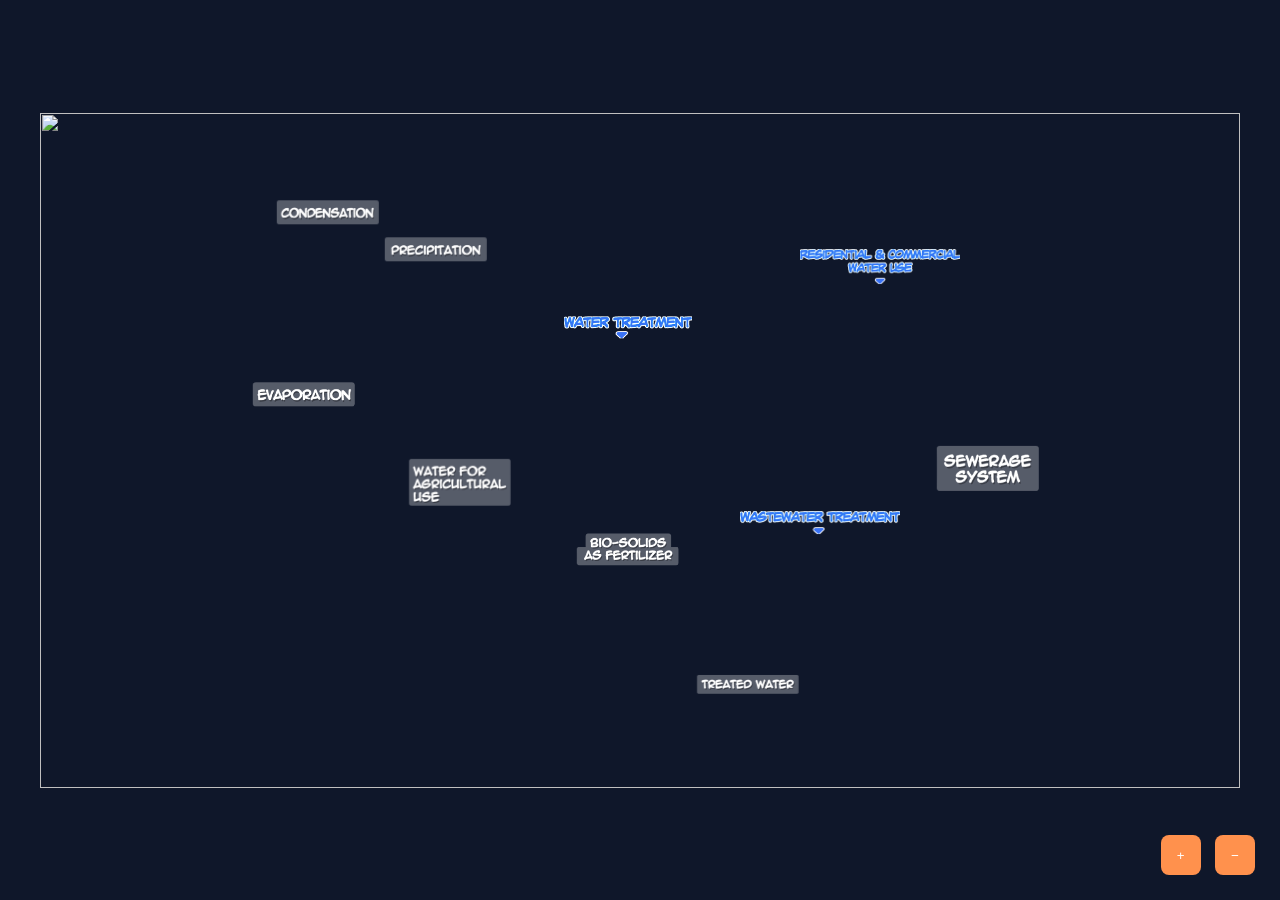
==== index.html @ dfaec4d9 "Update index.html" ====
<!DOCTYPE html>
<html lang="en">
<head>
    <meta charset="UTF-8">
    <meta name="viewport" content="width=device-width, initial-scale=1.0">
    <title>Urban Water Cycle</title>

    <link rel="stylesheet" href="WaterCycle_CSS_May2026.css">
    <link rel="icon" type="image/png" href="images/Mr Bu_Icon.png">
</head>

<body>

    <div class="viewport">

        <!-- ZOOM BUTTONS -->
        <div class="zoom-controls">
            <button onclick="zoomIn()">+</button>
            <button onclick="zoomOut()">−</button>
        </div>

        <!-- FIXED WRAPPER -->
        <div class="map-wrapper" id="zoomContainer">

            <!-- IMAGE -->
            <img src="images/WaterCycle_TextlessMap_April2026.png" class="map-image">

            <!-- HOTSPOTS -->
            <button class="hotspot small" style="top:42%; left:22%;" onclick="openPanel('panel1')">
                <img src="images/WaterCycle_EvaporationButton_April2026.png">
            </button>

            <button class="hotspot small" style="top:15%; left:24%;" onclick="openPanel('panel2')">
                <img src="images/WaterCycle_CondensationButton_April2026.png">
            </button>

            <button class="hotspot small" style="top:20.5%; left:33%;" onclick="openPanel('panel3')">
                <img src="images/WaterCycle_PrecipitationButton_April2026.png">
            </button>

            <button class="hotspot small" style="top:55%; left:35%;" onclick="openPanel('panel4')">
                <img src="images/WaterCycle_WaterForAgriButton_April2026.png">
            </button>

            <button class="hotspot small" style="top:65%; left:49%;" onclick="openPanel('panel5')">
                <img src="images/WaterCycle_BioSolidsButton_April2026.png">
            </button>

            <button class="hotspot small" style="top:53%; left:79%;" onclick="openPanel('panel6')">
                <img src="images/WaterCycle_SewerageSystemButton_April2026.png">
            </button>

            <button class="hotspot small" style="top:85%; left:59%;" onclick="openPanel('panel7')">
                <img src="images/WaterCycle_TreatedWaterButton_April2026.png">
            </button>

            <button class="hotspot medium" style="top:32%; left:49%;" onclick="openPanel('panel8')">
                <img src="images/WaterCycle_WaterTreatmentButton_April2026.png">
            </button>

            <button class="hotspot large" style="top:23%; left:70%;" onclick="openPanel('panel9')">
                <img src="images/WaterCycle_R&CWaterUseButton_April2026.png">
            </button>

            <button class="hotspot large" style="top:61%; left:65%;" onclick="openPanel('panel10')">
                <img src="images/WaterCycle_WasteWaterTreatmentButton_April2026.png">
            </button>
            <!-- OVERLAY -->
            <div class="overlay" id="overlay" onclick="closePanel()"></div>
        </div>

            <!-- PANEL 1 -->
            <div class="panel" id="panel1">
                <button class="close-btn" onclick="closePanel()">✕</button>

                <div class="panel-content">
                    <div class="panel-image">
                        <img src="images/WaterCycle_SampleEvaporation_April2026.png">
                    </div>
                    <div class="panel-text">
                        <h2>EVAPORATION</h2>
                        <p>
                            Evaporation is when liquid water turns into water vapor because of heat. The sun is the main source of this heat. This process helps move water into the atmosphere.
                        </p>
                    </div>
                </div>
            </div>

            <!-- PANEL 2 -->
            <div class="panel" id="panel2">
                <button class="close-btn" onclick="closePanel()">✕</button>

                <div class="panel-content">
                    <div class="panel-image">
                        <img src="images/WaterCycle_SampleCondensation_April2026.png">
                    </div>
                    <div class="panel-text">
                        <h2>CONDENSATION</h2>
                        <p>
                            Condensation happens when water vapor cools and turns into liquid water. This is how clouds form in the sky. You can also see it as droplets on a cold glass.
                        </p>
                    </div>
                </div>
            </div>

            <!-- PANEL 3 -->
            <div class="panel" id="panel3">
                <button class="close-btn" onclick="closePanel()">✕</button>

                <div class="panel-content">
                    <div class="panel-image">
                        <img src="images/WaterCycle_SamplePreciGIF_April2026.gif">
                    </div>
                    <div class="panel-text">
                        <h2>PRECIPITATION</h2>
                        <p>Precipitation is water that falls from clouds to the Earth. It can be rain, snow, sleet, or hail. It is an important part of the water cycle.</p>
                    </div>
                </div>
            </div>

            <!-- PANEL 4 -->
            <div class="panel" id="panel4">
                <button class="close-btn" onclick="closePanel()">✕</button>

                <div class="panel-content">
                    <div class="panel-image">
                        <img src="images/WaterCycle_INSERTNAMEHERE_April2026.png">
                    </div>
                    <div class="panel-text">
                        <h2>Water for Agricultural Use</h2>
                        <p>
                            Water for agricultural use is used in farming and food production. It helps irrigate crops and provide water for animals. This is essential for growing food and sustaining agriculture.
                        </p>
                    </div>
                </div>
            </div>

            <!-- PANEL 5 -->
            <div class="panel" id="panel5">
                <button class="close-btn" onclick="closePanel()">✕</button>

                <div class="panel-content">
                    <div class="panel-image">
                        <img src="images/WaterCycle_INSERTNAMEHERE_April2026.png">
                    </div>
                    <div class="panel-text">
                        <h2>Bio-Solids as Fertilizer</h2>
                        <p>Bio-solids are treated organic materials from wastewater. They can be used as fertilizer to help plants grow. They add nutrients to the soil.</p>
                    </div>
                </div>
            </div>

            <!-- PANEL 6 -->
            <div class="panel multi" id="panel6">

                <button class="close-btn" onclick="closePanel()">✕</button>

                <!-- PANEL 6: PAGE 1 -->
                <div class="page active">
                    <div class="panel-content">
                        <div class="panel-image">
                            <img src="images/WaterCycle_SampleSSPage1_April2026.png">
                        </div>
                        <div class="panel-text">
                            <h2>Sewerage System</h2>
                            <p>
                                Sewerage System is the complete system used to manage wastewater from homes, buildings, and industries. It includes collecting sewage, transporting it through pipes, treating it in treatment plants, and safely disposing or reusing the cleaned water. This system helps keep communities clean, prevents pollution, and protects public health.

                                <br> <br> <strong>A. Sewer lines </strong> are underground pipes that transport wastewater. They connect homes and buildings to treatment plants. They help prevent pollution and keep waste flowing properly.
                            </p>
                        </div>
                    </div>
                </div>

                <!-- PANEL 6: PAGE 2 -->
                <div class="page">
                    <div class="panel-content">
                        <div class="panel-image">
                            <img src="images/WaterCycle_SampleSSPage2_April2026.png">
                        </div>
                        <div class="panel-text">
                            <h2>Sewerage System</h2>
                            <p>
                                <strong>B. Septage Collection </strong> - Not all homes are connected to sewer lines. In these areas, homes use septic tanks or pits (like a pozo negro). When trucks collect waste from these toilets or pits, it is called septage collection or desludging. The trucks (often called vacuum trucks) suck out the waste for safe transport and proper treatment.

                            </p>
                        </div>
                    </div>
                </div>

                <!-- NAV BUTTONS FOR PANEL 6 -->
                <div class="panel-nav">
                    <button onclick="prevPage(this)">◀</button>
                    <button onclick="nextPage(this)">▶</button>
                </div>

            </div>

            <!-- PANEL 7 -->
            <div class="panel" id="panel7">
                <button class="close-btn" onclick="closePanel()">✕</button>

                <div class="panel-content">
                    <div class="panel-image">
                        <img src="images/WaterCycle_SampleSSPage1_April2026.png">
                    </div>
                    <div class="panel-text">
                        <h2>Treated Water</h2>
                        <p>Treated water is water that has been cleaned to remove dirt, waste, and harmful germs. It is usually released into rivers or reused for irrigation and other non-drinking purposes. In the Philippines, it is generally not used for drinking unless it goes through additional treatment.</p>
                    </div>
                </div>
            </div>

            <!-- PANEL 8 -->
            <div class="panel" id="panel8">
                <button class="close-btn" onclick="closePanel()">✕</button>

                <div class="panel-content">
                    <div class="panel-image">
                        <img src="images/WaterCycle_INSERTNAME_April2026.png">
                    </div>
                    <div class="panel-text">
                        <h2>Water Treatment</h2>
                        <p>Water Treatment is the process of cleaning water so it is safe to use. It removes dirt, bacteria, and harmful chemicals. This makes water safe for drinking and everyday use.</p>
                    </div>
                </div>
            </div>

            <!-- PANEL 9 -->
            <div class="panel" id="panel9">
                <button class="close-btn" onclick="closePanel()">✕</button>

                <div class="panel-content">
                    <div class="panel-image">
                        <img src="images/WaterCycle_INSERTNAME_April2026.png">
                    </div>
                    <div class="panel-text">
                        <h2>Residential & Commercial Water Use</h2>
                        <p>Residential and commercial water use is water used in homes for daily activities like cooking, cleaning, and bathing. Commercial water use is water used in businesses like malls, hotels, and restaurants. Both are important for daily life and services.</p>
                    </div>
                </div>
            </div>

            <!-- PANEL 10 -->
            <div class="panel" id="panel10">
                <button class="close-btn" onclick="closePanel()">✕</button>

                <div class="panel-content">
                    <div class="panel-image">
                        <img src="images/WaterCycle_INSERTNAME_April2026.png">
                    </div>
                    <div class="panel-text">
                        <h2>Waste Water Treatment</h2>
                        <p>Wastewater treatment cleans used water from homes and industries. It removes harmful substances before releasing the water back into the environment. This protects people and ecosystems.</p>
                    </div>
                </div>
            </div>
    </div>

    <script> src="WaterCycle_JavaScript_May2026.js"</script>

</body>
</html>
---- WaterCycle_CSS_May2026.css ----
/* BASE */
html, body {
    margin: 0;
    height: 100%;
    height: 100dvh;
    overflow: hidden;
    background: #0f172a;
    font-family: "Poppins", sans-serif;
}

/* VIEWPORT */
.viewport {
    width: 100vw;
    height: 100%;
    height: 100dvh;
    display: flex;
    justify-content: center;
    align-items: center;
}

/* MAP WRAPPER */
.map-wrapper {
    position: relative;
    width: 100%;
    max-width: 1200px;
    aspect-ratio: 16 / 9;
}

/* MAP IMAGE */
.map-image {
    width: 100%;
    height: 100%;
    object-fit: contain;
    display: block;
}

/* ZOOM CONTAINER */
#zoomContainer {
    cursor: grab;
    touch-action: none;
}

/* HOTSPOTS */
.hotspot {
    position: absolute;
    transform: translate(-50%, -50%);
    background: none;
    border: none;
    cursor: pointer;
}

    .hotspot.small img {
        width: clamp(90px, 8vw, 110px);
        height: auto;
    }

    .hotspot.medium img {
        width: clamp(120px, 10vw, 150px);
        height: auto;
    }

    .hotspot.large img {
        width: clamp(160px, 12vw, 210px);
        height: auto;
    }

    .hotspot img {
        transition: transform 0.2s;
    }

    .hotspot:hover img {
        transform: scale(1.2);
        filter: drop-shadow(0 0 6px cyan);
    }

/* ZOOM BUTTONS */
.zoom-controls {
    position: fixed;
    bottom: 20px;
    right: 20px;
    z-index: 300;
}

    .zoom-controls button {
        background: #ff914d;
        border: none;
        color: white;
        width: 40px;
        height: 40px;
        margin: 5px;
        border-radius: 8px;
        cursor: pointer;
    }

        .zoom-controls button:hover {
            background: #dc2626;
        }

/* OVERLAY */
.overlay {
    display: none;
    position: fixed;
    inset: 0;
    background: rgba(0,0,0,0.4);
    z-index: 200;
}

    .overlay.active {
        display: block;
    }

/* PANEL */
.panel {
    position: fixed;
    top: 50%;
    left: 50%;
    width: min(700px, 92vw);
    height: 420px;
    height: min(420px, 80dvh);
    transform: translate(-50%, -50%);
    background: #edf8ff;
    border: 6px solid black;
    border-radius: 20px;
    padding: 16px;
    display: flex;
    flex-direction: column;
    overflow: hidden;
    z-index: 201;
    opacity: 0;
    pointer-events: none;
}

    .panel.active {
        opacity: 1;
        pointer-events: auto;
    }

.panel-content {
    display: flex;
    gap: 20px;
    flex: 1;
    min-height: 0;
    align-items: flex-start;
}

/* IMAGE SIDE */
.panel-image {
    flex: 1;
    display: flex;
    justify-content: center;
    align-items: flex-start;
    min-width: 0;
}

    /* PERFECT SQUARE IMAGE */
    .panel-image img {
        width: 100%;
        max-width: 320px;
        aspect-ratio: 1 / 1;
        object-fit: cover;
        border: 5px solid black;
        display: block;
    }

/* TEXT SIDE */
.panel-text {
    flex: 1;
    display: flex;
    flex-direction: column;
    justify-content: flex-start;
    min-width: 0;
    min-height: 0;
}

    /* TITLE */
    .panel-text h2 {
        margin: 0;
        font-size: 24px;
        line-height: 1.2;
        color: #0b1f34;
    }

    /* SCROLLABLE CONTENT */
    .panel-text p {
        flex: 1;
        min-height: 0;
        overflow-y: auto;
        -webkit-overflow-scrolling: touch;
        font-size: 15px;
        line-height: 1.5;
        margin-top: 10px;
        padding-right: 20px;
        color: #0b1f34;
    }

/* MOBILE STACK */
@media (max-width: 768px) {
    .panel-content {
        flex-direction: column;
        align-items: stretch;
    }

    .panel-image {
        flex: none;
        width: 100%;
        align-items: center;
    }

        .panel-image img {
            width: 100%;
            max-width: 220px;
        }
}

/* CLOSE BUTTON */
.close-btn {
    position: absolute;
    top: 10px;
    right: 10px;
    background: #ff914d;
    border: none;
    color: white;
    width: 30px;
    height: 30px;
    cursor: pointer;
}

    .close-btn:hover {
        background: #dc2626;
    }

/* PAGES */
.page {
    display: none;
    height: 100%;
}

    .page.active {
        display: block;
    }

/* NAV */
.panel-nav {
    position: absolute;
    bottom: 10px;
    right: 15px;
    display: flex;
    gap: 10px;
}

    .panel-nav button {
        background: #ff914d;
        border: none;
        color: white;
        padding: 5px 10px;
        border-radius: 5px;
        cursor: pointer;
    }

        .panel-nav button:hover {
            background: #dc2626;
        }
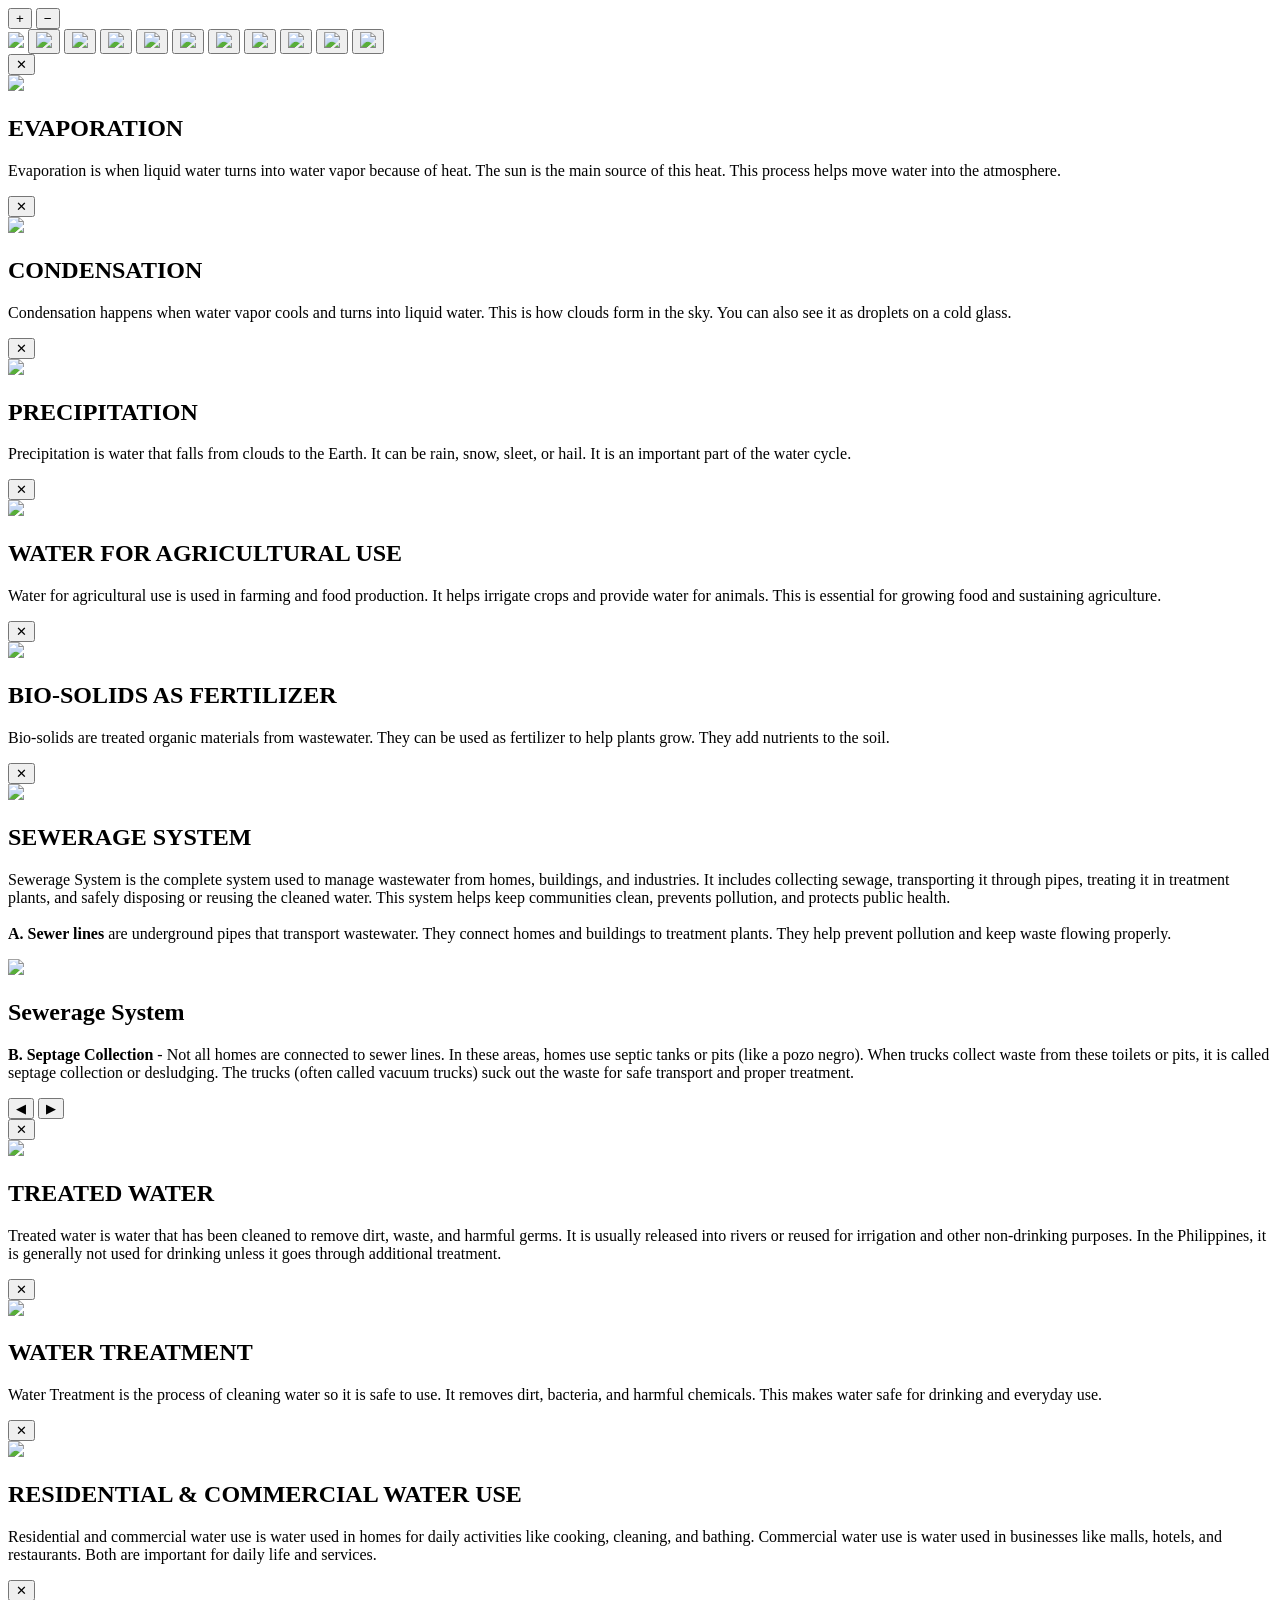
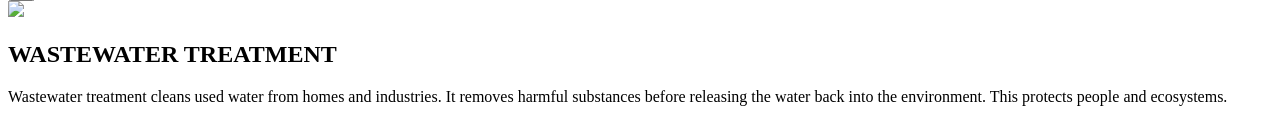
==== commit 36397043: "Update index.html" ====
--- a/index.html
+++ b/index.html
@@ -5,7 +5,7 @@
     <meta name="viewport" content="width=device-width, initial-scale=1.0">
     <title>Urban Water Cycle</title>
 
-    <link rel="stylesheet" href="WaterCycle_CSS_May2026.css">
+    <link rel="stylesheet" href="WaterCycle_Desktop_May2026.css">
     <link rel="icon" type="image/png" href="images/Mr Bu_Icon.png">
 </head>
 
@@ -65,199 +65,248 @@
             <button class="hotspot large" style="top:61%; left:65%;" onclick="openPanel('panel10')">
                 <img src="images/WaterCycle_WasteWaterTreatmentButton_April2026.png">
             </button>
+
             <!-- OVERLAY -->
             <div class="overlay" id="overlay" onclick="closePanel()"></div>
         </div>
 
-            <!-- PANEL 1 -->
-            <div class="panel" id="panel1">
-                <button class="close-btn" onclick="closePanel()">✕</button>
-
+        <!-- PANEL 1 -->
+        <div class="panel" id="panel1">
+            <button class="close-btn" onclick="closePanel()">✕</button>
+
+            <div class="panel-content">
+                <div class="panel-image">
+                    <img src="images/WaterCycle_Evaporation_May2026.png">
+                </div>
+
+                <div class="panel-text">
+                    <h2>EVAPORATION</h2>
+
+                    <p>
+                        Evaporation is when liquid water turns into water vapor because of heat. The sun is the main source of this heat. This process helps move water into the atmosphere.
+                    </p>
+                </div>
+            </div>
+        </div>
+
+        <!-- PANEL 2 -->
+        <div class="panel" id="panel2">
+            <button class="close-btn" onclick="closePanel()">✕</button>
+
+            <div class="panel-content">
+                <div class="panel-image">
+                    <img src="images/WaterCycle_Condensation_May2026.png">
+                </div>
+
+                <div class="panel-text">
+                    <h2>CONDENSATION</h2>
+
+                    <p>
+                        Condensation happens when water vapor cools and turns into liquid water. 
+                        This is how clouds form in the sky. 
+                        You can also see it as droplets on a cold glass.
+                    </p>
+                </div>
+            </div>
+        </div>
+
+        <!-- PANEL 3 -->
+        <div class="panel" id="panel3">
+            <button class="close-btn" onclick="closePanel()">✕</button>
+
+            <div class="panel-content">
+                <div class="panel-image">
+                    <img src="images/WaterCycle_Precipitation_May2026.png">
+                </div>
+
+                <div class="panel-text">
+                    <h2>PRECIPITATION</h2>
+
+                    <p>
+                        Precipitation is water that falls from clouds to the Earth.
+                        It can be rain, snow, sleet, or hail. 
+                        It is an important part of the water cycle.
+                    </p>
+                </div>
+            </div>
+        </div>
+
+        <!-- PANEL 4 -->
+        <div class="panel" id="panel4">
+            <button class="close-btn" onclick="closePanel()">✕</button>
+
+            <div class="panel-content">
+                <div class="panel-image">
+                    <img src="images/WaterCycle_WaterForAgriUse_April2026.png">
+                </div>
+
+                <div class="panel-text">
+                    <h2>WATER FOR AGRICULTURAL USE</h2>
+
+                    <p>
+                        Water for agricultural use is used in farming and food production. It helps irrigate crops and provide water for animals. This is essential for growing food and sustaining agriculture.
+
+                    </p>
+                </div>
+            </div>
+        </div>
+
+        <!-- PANEL 5 -->
+        <div class="panel" id="panel5">
+            <button class="close-btn" onclick="closePanel()">✕</button>
+
+            <div class="panel-content">
+                <div class="panel-image">
+                    <img src="images/WaterCycle_BioSolidsFertilizer_May2026.png">
+                </div>
+
+                <div class="panel-text">
+                    <h2>BIO-SOLIDS AS FERTILIZER</h2>
+
+                    <p>
+                        Bio-solids are treated organic materials from wastewater. They can be used as fertilizer to help plants grow. They add nutrients to the soil.
+                    </p>
+                </div>
+            </div>
+        </div>
+
+        <!-- PANEL 6 -->
+        <div class="panel multi" id="panel6">
+
+            <button class="close-btn" onclick="closePanel()">✕</button>
+
+            <!-- PAGE 1 -->
+            <div class="page active">
                 <div class="panel-content">
+
                     <div class="panel-image">
-                        <img src="images/WaterCycle_SampleEvaporation_April2026.png">
+                        <img src="images/WaterCycle_SewerSysPage1_May2026.png">
                     </div>
+
                     <div class="panel-text">
-                        <h2>EVAPORATION</h2>
+                        <h2>SEWERAGE SYSTEM</h2>
+
                         <p>
-                            Evaporation is when liquid water turns into water vapor because of heat. The sun is the main source of this heat. This process helps move water into the atmosphere.
+                            Sewerage System is the complete system used to manage wastewater from homes, buildings, and industries. It includes collecting sewage, transporting it through pipes, treating it in treatment plants, and safely disposing or reusing the cleaned water. This system helps keep communities clean, prevents pollution, and protects public health.
+
+                            <br><br>
+
+                            <strong>A. Sewer lines</strong> are underground pipes that transport wastewater. They connect homes and buildings to treatment plants. They help prevent pollution and keep waste flowing properly.
+
                         </p>
                     </div>
-                </div>
-            </div>
-
-            <!-- PANEL 2 -->
-            <div class="panel" id="panel2">
-                <button class="close-btn" onclick="closePanel()">✕</button>
-
+
+                </div>
+            </div>
+
+            <!-- PAGE 2 -->
+            <div class="page">
                 <div class="panel-content">
+
                     <div class="panel-image">
-                        <img src="images/WaterCycle_SampleCondensation_April2026.png">
+                        <img src="images/WaterCycle_SewerSysPage2_May2026.png">
                     </div>
+
                     <div class="panel-text">
-                        <h2>CONDENSATION</h2>
+                        <h2>Sewerage System</h2>
+
                         <p>
-                            Condensation happens when water vapor cools and turns into liquid water. This is how clouds form in the sky. You can also see it as droplets on a cold glass.
+                            <strong>B. Septage Collection</strong> 
+                            - Not all homes are connected to sewer lines. In these areas, homes use septic tanks or pits (like a pozo negro). When trucks collect waste from these toilets or pits, it is called septage collection or desludging. The trucks (often called vacuum trucks) suck out the waste for safe transport and proper treatment.
                         </p>
                     </div>
-                </div>
-            </div>
-
-            <!-- PANEL 3 -->
-            <div class="panel" id="panel3">
-                <button class="close-btn" onclick="closePanel()">✕</button>
-
-                <div class="panel-content">
-                    <div class="panel-image">
-                        <img src="images/WaterCycle_SamplePreciGIF_April2026.gif">
-                    </div>
-                    <div class="panel-text">
-                        <h2>PRECIPITATION</h2>
-                        <p>Precipitation is water that falls from clouds to the Earth. It can be rain, snow, sleet, or hail. It is an important part of the water cycle.</p>
-                    </div>
-                </div>
-            </div>
-
-            <!-- PANEL 4 -->
-            <div class="panel" id="panel4">
-                <button class="close-btn" onclick="closePanel()">✕</button>
-
-                <div class="panel-content">
-                    <div class="panel-image">
-                        <img src="images/WaterCycle_INSERTNAMEHERE_April2026.png">
-                    </div>
-                    <div class="panel-text">
-                        <h2>Water for Agricultural Use</h2>
-                        <p>
-                            Water for agricultural use is used in farming and food production. It helps irrigate crops and provide water for animals. This is essential for growing food and sustaining agriculture.
-                        </p>
-                    </div>
-                </div>
-            </div>
-
-            <!-- PANEL 5 -->
-            <div class="panel" id="panel5">
-                <button class="close-btn" onclick="closePanel()">✕</button>
-
-                <div class="panel-content">
-                    <div class="panel-image">
-                        <img src="images/WaterCycle_INSERTNAMEHERE_April2026.png">
-                    </div>
-                    <div class="panel-text">
-                        <h2>Bio-Solids as Fertilizer</h2>
-                        <p>Bio-solids are treated organic materials from wastewater. They can be used as fertilizer to help plants grow. They add nutrients to the soil.</p>
-                    </div>
-                </div>
-            </div>
-
-            <!-- PANEL 6 -->
-            <div class="panel multi" id="panel6">
-
-                <button class="close-btn" onclick="closePanel()">✕</button>
-
-                <!-- PANEL 6: PAGE 1 -->
-                <div class="page active">
-                    <div class="panel-content">
-                        <div class="panel-image">
-                            <img src="images/WaterCycle_SampleSSPage1_April2026.png">
-                        </div>
-                        <div class="panel-text">
-                            <h2>Sewerage System</h2>
-                            <p>
-                                Sewerage System is the complete system used to manage wastewater from homes, buildings, and industries. It includes collecting sewage, transporting it through pipes, treating it in treatment plants, and safely disposing or reusing the cleaned water. This system helps keep communities clean, prevents pollution, and protects public health.
-
-                                <br> <br> <strong>A. Sewer lines </strong> are underground pipes that transport wastewater. They connect homes and buildings to treatment plants. They help prevent pollution and keep waste flowing properly.
-                            </p>
-                        </div>
-                    </div>
-                </div>
-
-                <!-- PANEL 6: PAGE 2 -->
-                <div class="page">
-                    <div class="panel-content">
-                        <div class="panel-image">
-                            <img src="images/WaterCycle_SampleSSPage2_April2026.png">
-                        </div>
-                        <div class="panel-text">
-                            <h2>Sewerage System</h2>
-                            <p>
-                                <strong>B. Septage Collection </strong> - Not all homes are connected to sewer lines. In these areas, homes use septic tanks or pits (like a pozo negro). When trucks collect waste from these toilets or pits, it is called septage collection or desludging. The trucks (often called vacuum trucks) suck out the waste for safe transport and proper treatment.
-
-                            </p>
-                        </div>
-                    </div>
-                </div>
-
-                <!-- NAV BUTTONS FOR PANEL 6 -->
-                <div class="panel-nav">
-                    <button onclick="prevPage(this)">◀</button>
-                    <button onclick="nextPage(this)">▶</button>
-                </div>
-
-            </div>
-
-            <!-- PANEL 7 -->
-            <div class="panel" id="panel7">
-                <button class="close-btn" onclick="closePanel()">✕</button>
-
-                <div class="panel-content">
-                    <div class="panel-image">
-                        <img src="images/WaterCycle_SampleSSPage1_April2026.png">
-                    </div>
-                    <div class="panel-text">
-                        <h2>Treated Water</h2>
-                        <p>Treated water is water that has been cleaned to remove dirt, waste, and harmful germs. It is usually released into rivers or reused for irrigation and other non-drinking purposes. In the Philippines, it is generally not used for drinking unless it goes through additional treatment.</p>
-                    </div>
-                </div>
-            </div>
-
-            <!-- PANEL 8 -->
-            <div class="panel" id="panel8">
-                <button class="close-btn" onclick="closePanel()">✕</button>
-
-                <div class="panel-content">
-                    <div class="panel-image">
-                        <img src="images/WaterCycle_INSERTNAME_April2026.png">
-                    </div>
-                    <div class="panel-text">
-                        <h2>Water Treatment</h2>
-                        <p>Water Treatment is the process of cleaning water so it is safe to use. It removes dirt, bacteria, and harmful chemicals. This makes water safe for drinking and everyday use.</p>
-                    </div>
-                </div>
-            </div>
-
-            <!-- PANEL 9 -->
-            <div class="panel" id="panel9">
-                <button class="close-btn" onclick="closePanel()">✕</button>
-
-                <div class="panel-content">
-                    <div class="panel-image">
-                        <img src="images/WaterCycle_INSERTNAME_April2026.png">
-                    </div>
-                    <div class="panel-text">
-                        <h2>Residential & Commercial Water Use</h2>
-                        <p>Residential and commercial water use is water used in homes for daily activities like cooking, cleaning, and bathing. Commercial water use is water used in businesses like malls, hotels, and restaurants. Both are important for daily life and services.</p>
-                    </div>
-                </div>
-            </div>
-
-            <!-- PANEL 10 -->
-            <div class="panel" id="panel10">
-                <button class="close-btn" onclick="closePanel()">✕</button>
-
-                <div class="panel-content">
-                    <div class="panel-image">
-                        <img src="images/WaterCycle_INSERTNAME_April2026.png">
-                    </div>
-                    <div class="panel-text">
-                        <h2>Waste Water Treatment</h2>
-                        <p>Wastewater treatment cleans used water from homes and industries. It removes harmful substances before releasing the water back into the environment. This protects people and ecosystems.</p>
-                    </div>
-                </div>
-            </div>
+
+                </div>
+            </div>
+
+            <!-- NAV -->
+            <div class="panel-nav">
+                <button onclick="prevPage(this)">◀</button>
+                <button onclick="nextPage(this)">▶</button>
+            </div>
+
+        </div>
+
+        <!-- PANEL 7 -->
+        <div class="panel" id="panel7">
+            <button class="close-btn" onclick="closePanel()">✕</button>
+
+            <div class="panel-content">
+                <div class="panel-image">
+                    <img src="images/WaterCycle_TreatedWater_May2026.png">
+                </div>
+
+                <div class="panel-text">
+                    <h2>TREATED WATER</h2>
+
+                    <p>
+                        Treated water is water that has been cleaned to remove dirt, waste, and harmful germs. It is usually released into rivers or reused for irrigation and other non-drinking purposes. In the Philippines, it is generally not used for drinking unless it goes through additional treatment.
+                    </p>
+                </div>
+            </div>
+        </div>
+
+        <!-- PANEL 8 -->
+        <div class="panel" id="panel8">
+            <button class="close-btn" onclick="closePanel()">✕</button>
+
+            <div class="panel-content">
+                <div class="panel-image">
+                    <img src="images/WaterCycle_WaterTreatment_May2026.png">
+                </div>
+
+                <div class="panel-text">
+                    <h2>WATER TREATMENT</h2>
+
+                    <p>
+                        Water Treatment is the process of cleaning water so it is safe to use. It removes dirt, bacteria, and harmful chemicals. This makes water safe for drinking and everyday use.
+
+                    </p>
+                </div>
+            </div>
+        </div>
+
+        <!-- PANEL 9 -->
+        <div class="panel" id="panel9">
+            <button class="close-btn" onclick="closePanel()">✕</button>
+
+            <div class="panel-content">
+                <div class="panel-image">
+                    <img src="images/WaterCycle_R&CWaterUse_May2026.png">
+                </div>
+
+                <div class="panel-text">
+                    <h2>RESIDENTIAL & COMMERCIAL WATER USE</h2>
+
+                    <p>
+                        Residential and commercial water use is water used in homes for daily activities like cooking, cleaning, and bathing. Commercial water use is water used in businesses like malls, hotels, and restaurants. Both are important for daily life and services.
+                    </p>
+                </div>
+            </div>
+        </div>
+
+        <!-- PANEL 10 -->
+        <div class="panel" id="panel10">
+            <button class="close-btn" onclick="closePanel()">✕</button>
+
+            <div class="panel-content">
+                <div class="panel-image">
+                    <img src="images/WaterCycle_WasteWaterTreatment_May2026.png">
+                </div>
+
+                <div class="panel-text">
+                    <h2>WASTEWATER TREATMENT</h2>
+
+                    <p>
+                        Wastewater treatment cleans used water from homes and industries. It removes harmful substances before releasing the water back into the environment. This protects people and ecosystems.
+                    </p>
+                </div>
+            </div>
+        </div>
+
     </div>
 
-    <script> src="WaterCycle_JavaScript_May2026.js"</script>
+    <script src="WaterCycle_JavaScript_May2026.js"> </script>
 
 </body>
 </html>
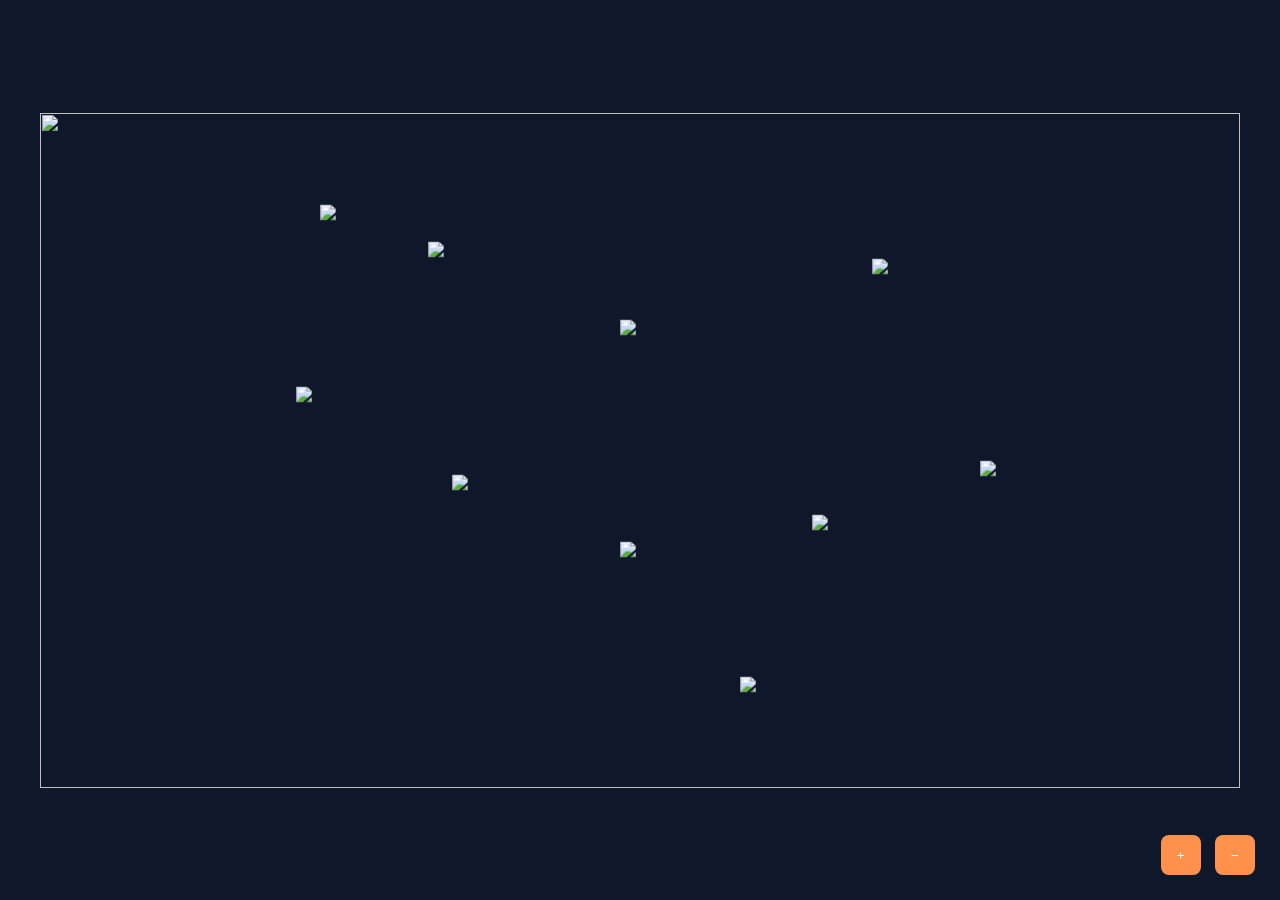
==== commit 1817a1f8: "Update index.html" ====
--- a/index.html
+++ b/index.html
@@ -5,7 +5,7 @@
     <meta name="viewport" content="width=device-width, initial-scale=1.0">
     <title>Urban Water Cycle</title>
 
-    <link rel="stylesheet" href="WaterCycle_Desktop_May2026.css">
+    <link rel="stylesheet" href="WaterCycle_CSS_May2026.css">
     <link rel="icon" type="image/png" href="images/Mr Bu_Icon.png">
 </head>
 
--- a/WaterCycle_CSS_May2026.css
+++ b/WaterCycle_CSS_May2026.css
@@ -0,0 +1,333 @@
+/* BASE */
+html, body {
+    margin: 0;
+    height: 100%;
+    height: 100dvh;
+    overflow: hidden;
+    background: #0f172a;
+    font-family: "Poppins", sans-serif;
+}
+
+/* VIEWPORT */
+.viewport {
+    width: 100vw;
+    height: 100dvh;
+    display: flex;
+    justify-content: center;
+    align-items: center;
+}
+
+/* MAP WRAPPER */
+.map-wrapper {
+    position: relative;
+    width: 100%;
+    max-width: 1200px;
+    aspect-ratio: 16 / 9;
+}
+
+/* MAP IMAGE */
+.map-image {
+    width: 100%;
+    height: 100%;
+    object-fit: contain;
+    display: block;
+}
+
+/* ZOOM CONTAINER */
+#zoomContainer {
+    cursor: grab;
+    touch-action: none;
+}
+
+/* HOTSPOTS */
+.hotspot {
+    position: absolute;
+    transform: translate(-50%, -50%);
+    background: none;
+    border: none;
+    cursor: pointer;
+}
+
+    .hotspot.small img {
+        width: 9vw;
+        height: auto;
+    }
+
+    .hotspot.medium img {
+        width: 12vw;
+        height: auto;
+    }
+
+    .hotspot.large img {
+        width: 16vw;
+        height: auto;
+    }
+
+    .hotspot img {
+        transition: transform 0.2s;
+    }
+
+    .hotspot:hover img {
+        transform: scale(1.2);
+        filter: drop-shadow(0 0 6px cyan);
+    }
+
+/* ZOOM BUTTONS */
+.zoom-controls {
+    position: fixed;
+    bottom: 20px;
+    right: 20px;
+    z-index: 300;
+}
+
+    .zoom-controls button {
+        background: #ff914d;
+        border: none;
+        color: white;
+        width: 40px;
+        height: 40px;
+        margin: 5px;
+        border-radius: 8px;
+        cursor: pointer;
+    }
+
+        .zoom-controls button:hover {
+            background: #dc2626;
+        }
+
+/* OVERLAY */
+.overlay {
+    display: none;
+    position: fixed;
+    inset: 0;
+    background: rgba(0,0,0,0.4);
+    z-index: 200;
+}
+
+    .overlay.active {
+        display: block;
+    }
+
+/* PANEL */
+
+.panel {
+    position: fixed;
+    top: 50%;
+    left: 50%;
+    width: min(700px, 92vw);
+    height: min(420px, 80dvh);
+    transform: translate(-50%, -50%);
+    background: #edf8ff;
+    border: 6px solid black;
+    border-radius: 20px;
+    padding: 22px;
+    display: flex;
+    flex-direction: column;
+    overflow: hidden;
+    z-index: 201;
+    opacity: 0;
+    pointer-events: none;
+}
+
+    .panel.active {
+        opacity: 1;
+        pointer-events: auto;
+    }
+
+.panel-content {
+    display: flex;
+    gap: 20px;
+    flex: 1;
+    min-height: 0;
+}
+
+/* IMAGE */
+.panel-image {
+    flex: 1;
+    min-width: 0;
+    display: flex;
+    justify-content: center;
+    align-items: center;
+}
+
+    .panel-image img {
+        width: 100%;
+        max-width: 300px;
+        aspect-ratio: 1 / 1;
+        object-fit: cover;
+        border: 5px solid black;
+        border-radius: 0;
+        display: block;
+    }
+
+/* TEXT */
+.panel-text {
+    flex: 1;
+    display: flex;
+    flex-direction: column;
+    min-height: 0;
+    padding-top: 45px;
+
+}
+
+    /* TITLE */
+    .panel-text h2 {
+        margin: 0;
+        font-size: 32px;
+        color: #0b1f34;
+    }
+
+    /* SCROLLABLE CONTENT */
+    .panel-text p {
+        flex: 1;
+        min-height: 0;
+        overflow-y: auto;
+        -webkit-overflow-scrolling: touch;
+        font-size: 15px;
+        line-height: 1.5;
+        margin-top: 10px;
+        color: #0b1f34;
+        text-align: justify;
+        padding-right: 12px;
+    }
+
+/* CLOSE BUTTON */
+.close-btn {
+    position: absolute;
+    top: 10px;
+    right: 10px;
+    background: #ff914d;
+    border: none;
+    color: white;
+    width: 30px;
+    height: 30px;
+    cursor: pointer;
+}
+
+    .close-btn:hover {
+        background: #dc2626;
+    }
+
+/* PAGES */
+.page {
+    display: none;
+    height: 100%;
+}
+
+    .page.active {
+        display: flex;
+        flex: 1;
+        flex-direction: column;
+        height: 100%;
+    }
+
+/* NAV */
+.panel-nav {
+    position: absolute;
+    bottom: 10px;
+    right: 15px;
+    display: flex;
+    gap: 10px;
+}
+
+    .panel-nav button {
+        background: #ff914d;
+        border: none;
+        color: white;
+        padding: 5px 10px;
+        border-radius: 5px;
+        cursor: pointer;
+    }
+
+        .panel-nav button:hover {
+            background: #dc2626;
+        }
+
+/* FOR MOBILE */
+
+@media (max-width: 768px) {
+
+    /* VERTICAL on Mobile */
+    .panel {
+        height: min(90dvh, 650px);
+        padding: 16px;
+        display: flex;
+        flex-direction: column;
+    }
+
+    /* CONTENT STACK */
+    .panel-content {
+        display: flex;
+        flex-direction: column;
+        gap: 10px;
+        flex: 1;
+        min-height: 0;
+    }
+
+    /* IMAGE */
+    .panel-image {
+        flex: none;
+        width: 50%;
+        aspect-ratio: 1 / 1;
+        display: flex;
+        justify-content: center;
+        align-items: center;
+        margin: 0 auto;
+    }
+
+        .panel-image img {
+            width: 100%;
+            height: 100%;
+            object-fit: cover;
+            border: 5px solid black;
+        }
+
+    /* TITLE */
+    .panel-text {
+        padding-top: 0;
+        flex: 1;
+        display: flex;
+        flex-direction: column;
+        min-height: 0;
+    }
+
+        .panel-text h2 {
+            font-size: 22px;
+            margin: 0;
+            text-align: center;
+        }
+
+        /* SCROLLABLE TEXT BOX */
+        .panel-text p {
+            flex: 1;
+            overflow-y: auto;
+            margin-top: 10px;
+            margin-right: 0;
+            padding-right: 6px;
+            font-size: 16px;
+            line-height: 1.5;
+            text-align: justify;
+        }
+
+    /* NAV BUTTONS CENTERED */
+    .panel-nav {
+        position: static;
+        margin-top: 10px;
+        justify-content: center;
+        display: flex;
+        gap: 10px;
+    }
+
+        .panel-nav button {
+            padding: 6px 12px;
+            font-size: 14px;
+        }
+}
+
+::-webkit-scrollbar {
+    width: 10px;
+}
+
+::-webkit-scrollbar-thumb {
+    background: #ff914d;
+}
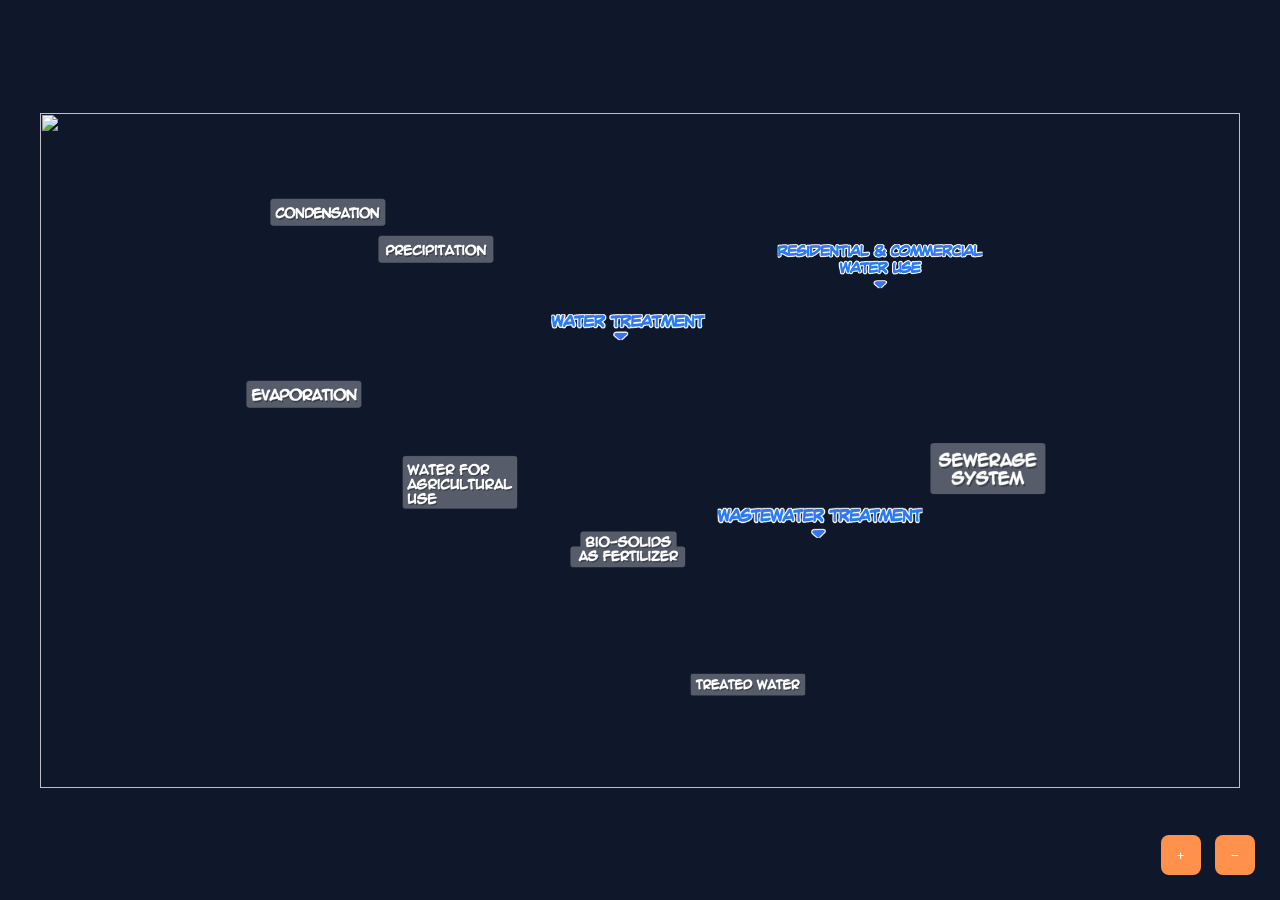
==== commit ff7cb22d: "Update index.html" ====
--- a/index.html
+++ b/index.html
@@ -208,7 +208,7 @@
                     </div>
 
                     <div class="panel-text">
-                        <h2>Sewerage System</h2>
+                        <h2>SEWERAGE SYSTEM</h2>
 
                         <p>
                             <strong>B. Septage Collection</strong> 
--- a/WaterCycle_CSS_May2026.css
+++ b/WaterCycle_CSS_May2026.css
@@ -167,7 +167,7 @@
     flex-direction: column;
     min-height: 0;
     padding-top: 45px;
-
+    
 }
 
     /* TITLE */
@@ -188,7 +188,8 @@
         margin-top: 10px;
         color: #0b1f34;
         text-align: justify;
-        padding-right: 12px;
+        padding-right: 20px;
+
     }
 
 /* CLOSE BUTTON */
@@ -262,6 +263,7 @@
         gap: 10px;
         flex: 1;
         min-height: 0;
+        padding-top: 30px;
     }
 
     /* IMAGE */
@@ -292,9 +294,10 @@
     }
 
         .panel-text h2 {
-            font-size: 22px;
+            font-size: 34px;
             margin: 0;
             text-align: center;
+            padding-right: 10px;
         }
 
         /* SCROLLABLE TEXT BOX */
@@ -302,9 +305,7 @@
             flex: 1;
             overflow-y: auto;
             margin-top: 10px;
-            margin-right: 0;
-            padding-right: 6px;
-            font-size: 16px;
+            font-size: 12px;
             line-height: 1.5;
             text-align: justify;
         }
@@ -312,12 +313,11 @@
     /* NAV BUTTONS CENTERED */
     .panel-nav {
         position: static;
-        margin-top: 10px;
+        margin-top: 5px;
         justify-content: center;
         display: flex;
         gap: 10px;
     }
-
         .panel-nav button {
             padding: 6px 12px;
             font-size: 14px;
